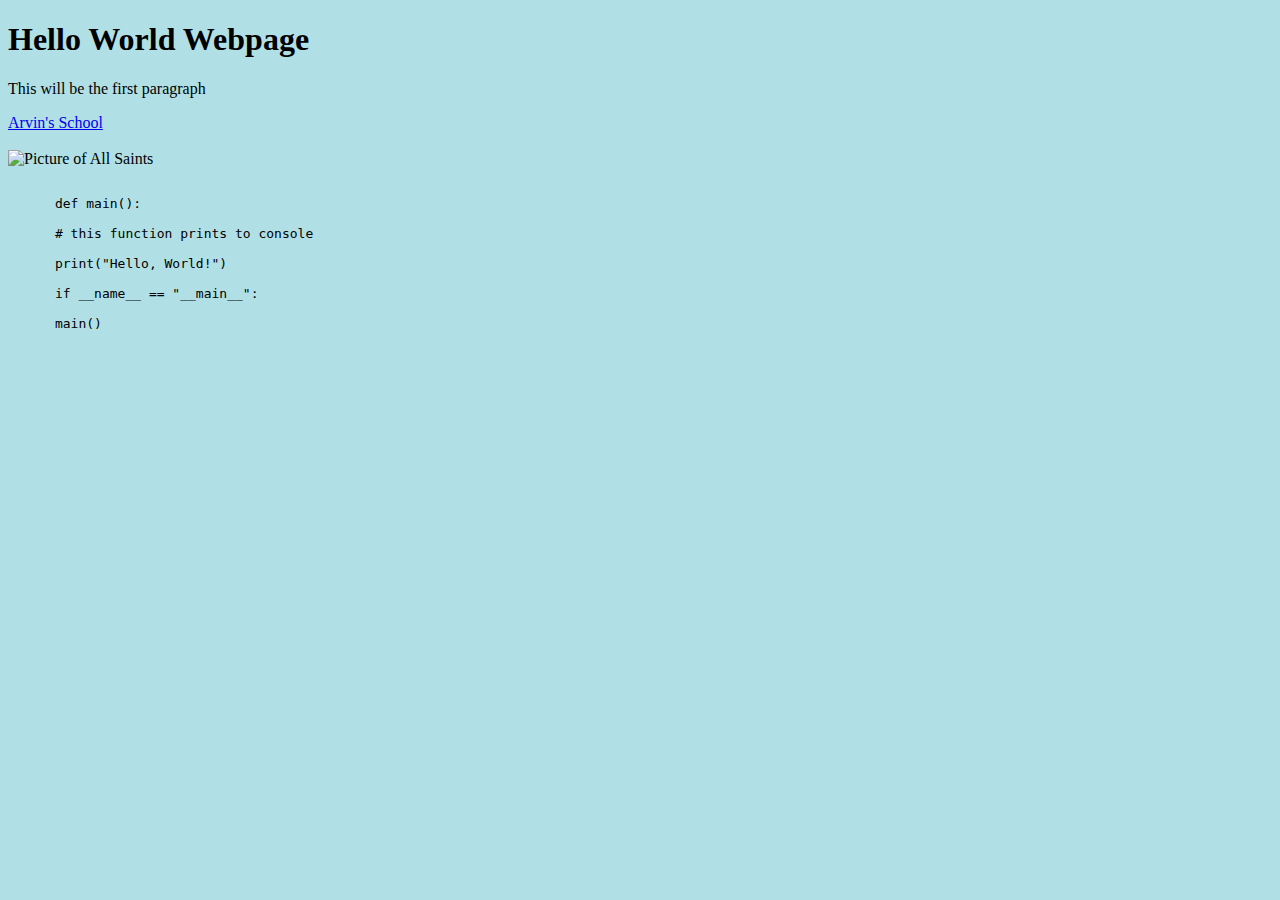
==== index2.html @ c95bf328 "Initial commit" ====
<!DOCTYPE html>
<html lang="en">
  <head>
    <title>Hello, World!</title>
  </head>
  <body style="background-color:powderblue">
    <h1>Hello World Webpage</h1>
    <p>This will be the first paragraph</p>
    <a title="Send to All Saints Website" href="http://ash.ocsb.ca/home" target="_blank"> Arvin's School</a>
    <br><br>
    <img src="https://recl.ca/wp-content/uploads/2015/09/All-saints-cr1-1024x800.jpg" alt="Picture of All Saints" width="400" height="400">
    <br>
  <pre>
    <code>
      def main():

      # this function prints to console

      print("Hello, World!")
  
      if __name__ == "__main__":

      main()
    </code>
  </pre>
  </body>  
</html>
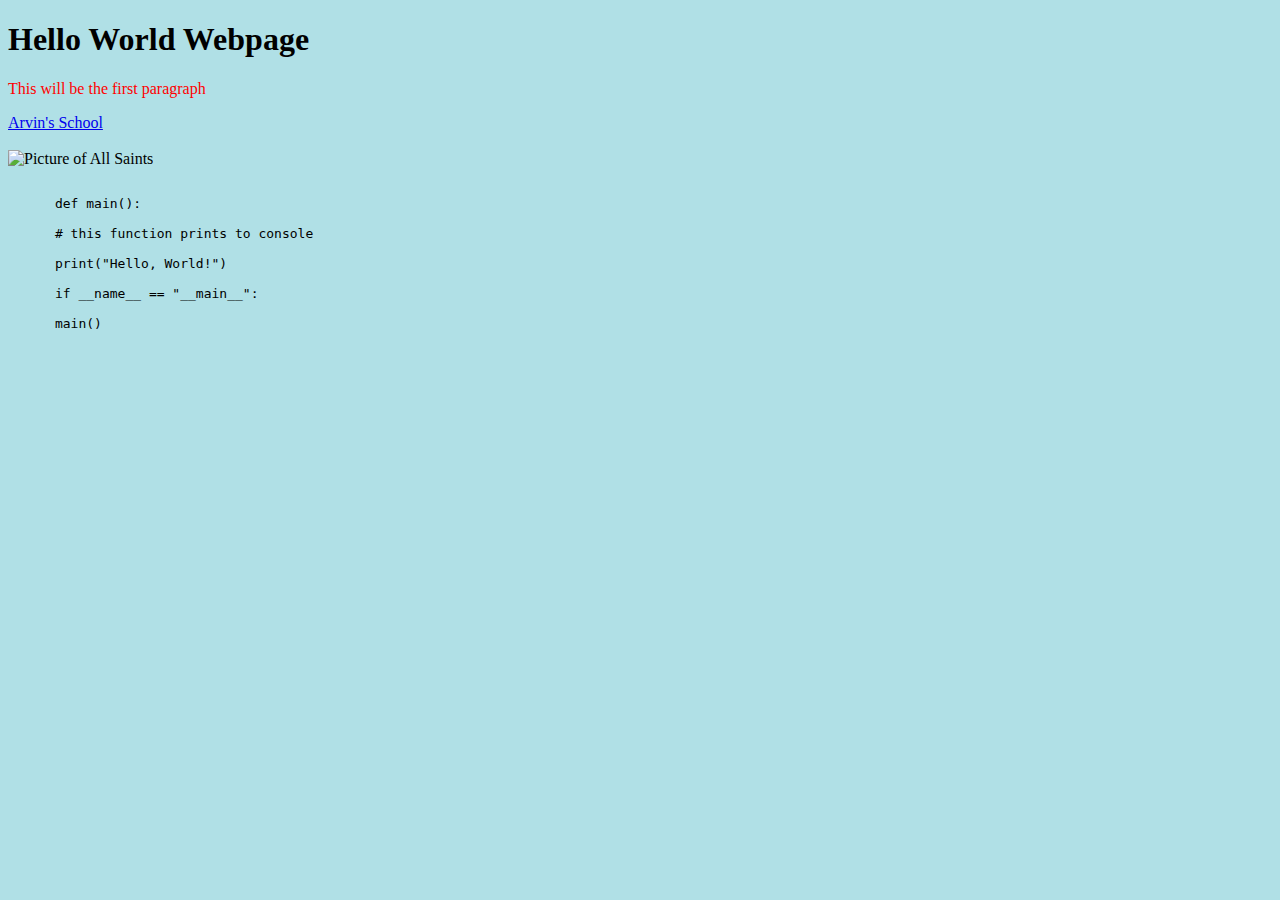
==== commit 409561c9: "Stuff changed" ====
--- a/index2.html
+++ b/index2.html
@@ -3,15 +3,16 @@
   <head>
     <title>Hello, World!</title>
   </head>
-  <body style="background-color:powderblue">
+  <link rel="stylesheet" href="style.css"
+  <body>
     <h1>Hello World Webpage</h1>
     <p>This will be the first paragraph</p>
     <a title="Send to All Saints Website" href="http://ash.ocsb.ca/home" target="_blank"> Arvin's School</a>
     <br><br>
     <img src="https://recl.ca/wp-content/uploads/2015/09/All-saints-cr1-1024x800.jpg" alt="Picture of All Saints" width="400" height="400">
     <br>
-  <pre>
-    <code>
+   <pre>
+     <code>
       def main():
 
       # this function prints to console
@@ -21,7 +22,7 @@
       if __name__ == "__main__":
 
       main()
-    </code>
-  </pre>
+     </code>
+   </pre>
   </body>  
 </html>
--- a/style.css
+++ b/style.css
@@ -0,0 +1,6 @@
+body {
+  background-color:powderblue;
+}
+p {
+  color:red;
+}